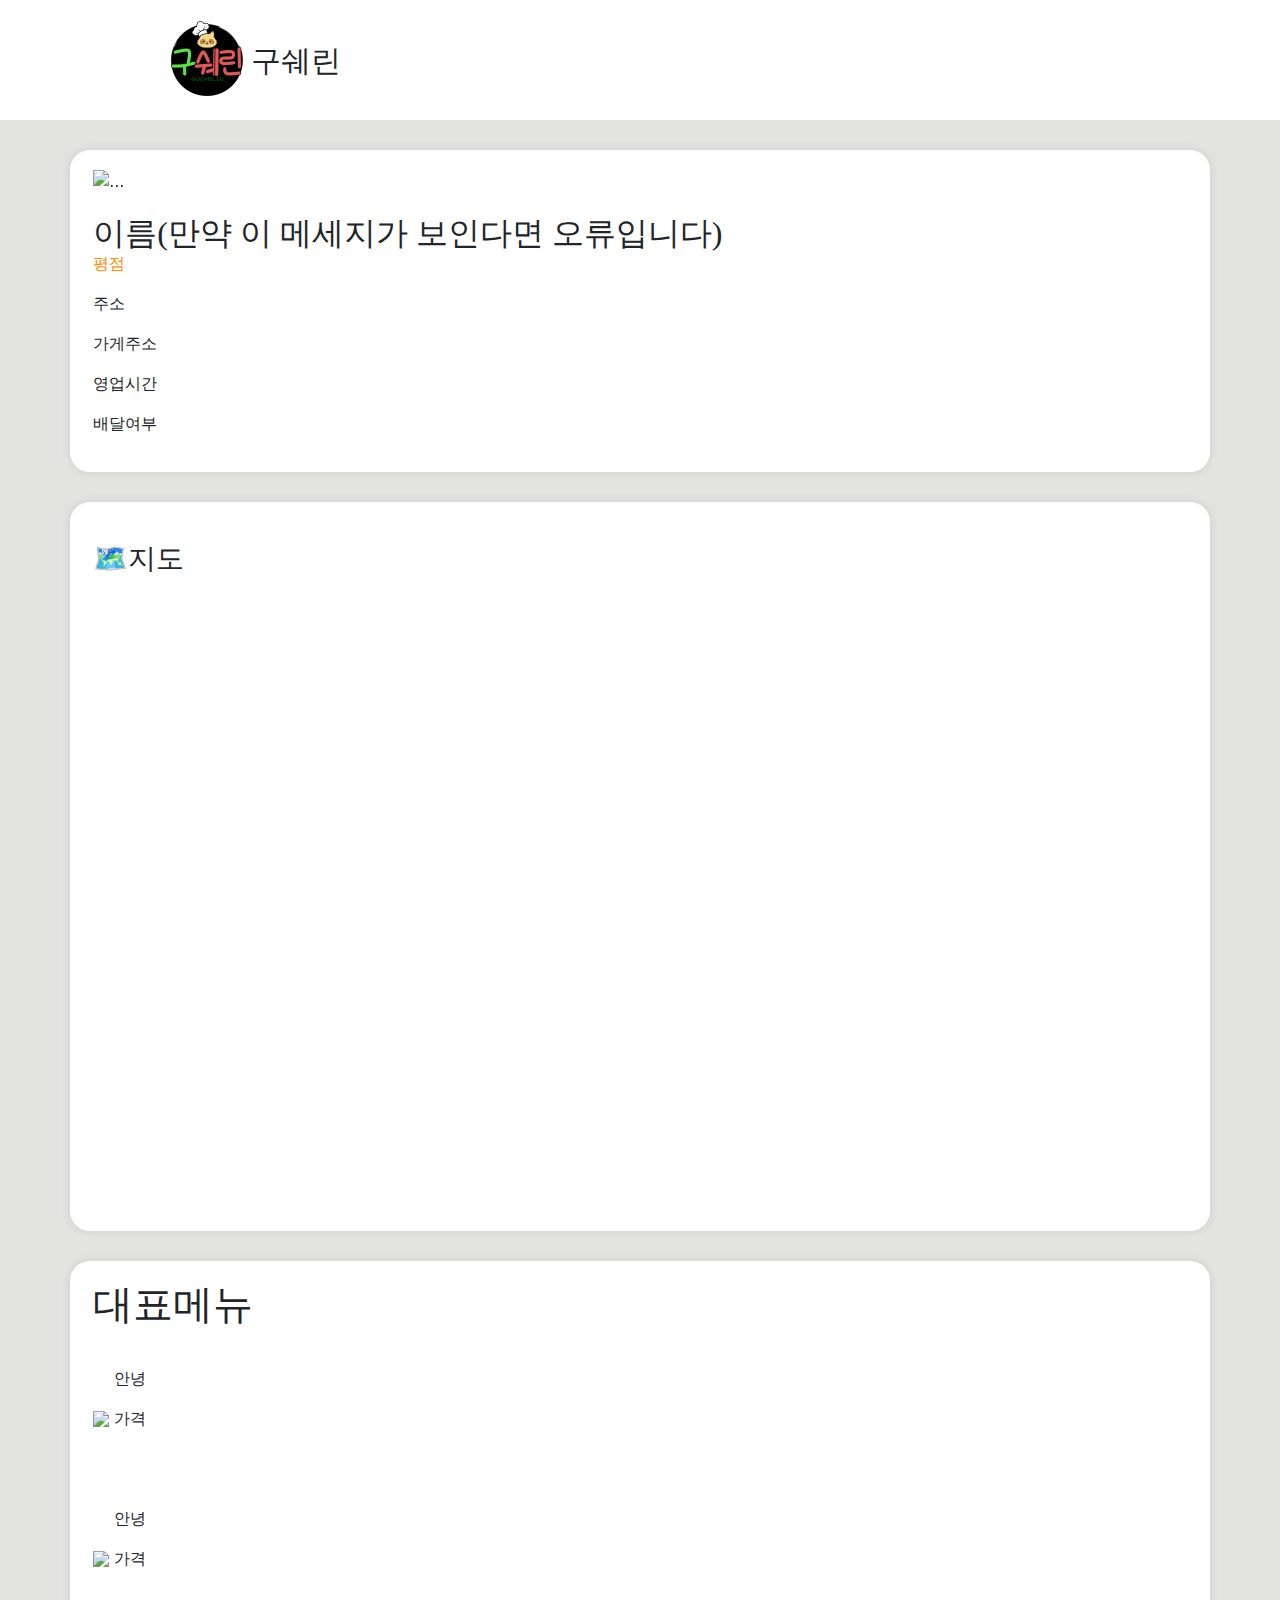
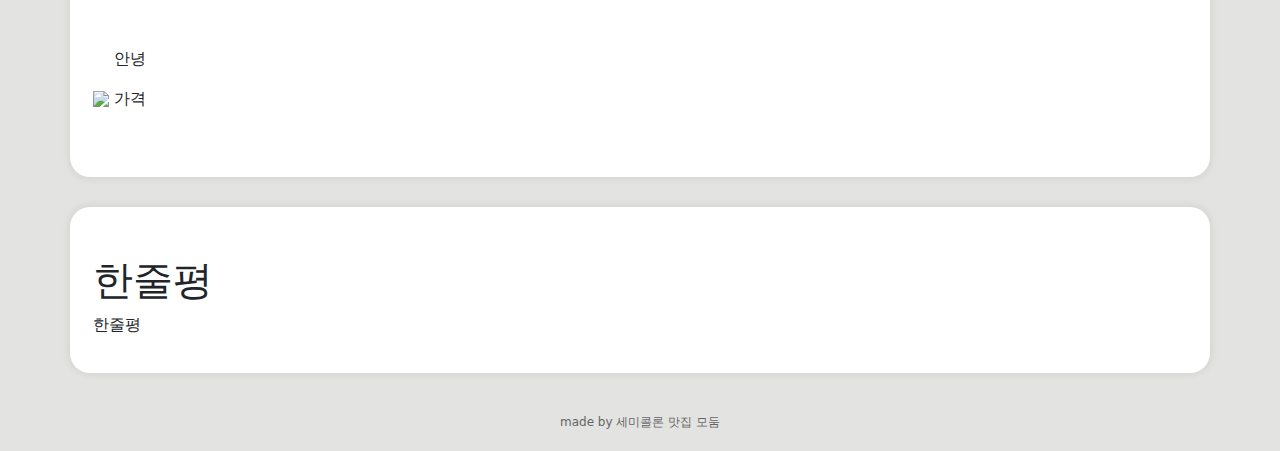
==== rest/rest.html @ 91fd6b8e "test" ====
<!doctype html>
<html lang="ko">
    <head>
        <meta charset="UTF-8" />
        <meta name="viewport" content="width=device-width, initial-scale=1.0" />
        <link rel="icon" href="img/logo.jpg" />
        <link href="main.css" rel="stylesheet" />
        <link
            href="https://cdn.jsdelivr.net/npm/bootstrap@5.3.3/dist/css/bootstrap.min.css"
            rel="stylesheet"
            integrity="sha384-QWTKZyjpPEjISv5WaRU9OFeRpok6YctnYmDr5pNlyT2bRjXh0JMhjY6hW+ALEwIH"
            crossorigin="anonymous" />
        <title>맛집리뷰</title>
    </head>
    <body style="background-color: #e3e3e2">
        <nav class="top-corner" style= "background-color: white;">
            <a class="navbar-brand" href="../index.html">
                <img style="margin-top: 20px; margin-bottom: 20px; margin-left: 13%" src="img/logo.jpg" width="80px;" height="80px" />
                <span style="font-family: goorm-sans-code; font-size: 30px; vertical-align: middle">구쉐린</span>
            </a>
        </nav>
        <div class="container">
            <div id="carouselExample" class="carousel slide" style="margin-left: 1%">
                <div class="carousel-inner">
                    <div class="carousel-item active">
                        <img id="firstimgplace" src=".." class="d-block w-100" alt="..." />
                    </div>
                    <!--첫번째 이미지 -->
                    <div class="carousel-item">
                        <img id="secondimgplace" src=".." class="d-block w-100" alt="..." />
                    </div>
                    <!--두번째 이미지 -->
                    <div class="carousel-item">
                        <img id="thirdimgplace" src=".." class="d-block w-100" alt="..." />
                    </div>
                    <!--세번째 이미지 -->
                </div>
                <button
                    class="carousel-control-prev"
                    type="button"
                    data-bs-target="#carouselExample"
                    data-bs-slide="prev">
                    <span class="carousel-control-prev-icon" aria-hidden="true"></span>
                    <span class="visually-hidden">Previous</span>
                </button>
                <button
                    class="carousel-control-next"
                    type="button"
                    data-bs-target="#carouselExample"
                    data-bs-slide="next">
                    <span class="carousel-control-next-icon" aria-hidden="true"></span>
                    <span class="visually-hidden">Next</span>
                </button>
            </div>
            <script src="https://cdn.jsdelivr.net/npm/bootstrap@5.3.3/dist/js/bootstrap.bundle.min.js"></script>

            <div class="restaurant-info">
                <h2 id="name" style="font-family: Paperlogy-8ExtraBold">이름(만약 이 메세지가 보인다면 오류입니다)</h2>
                <p id="ratingplace" style="font-family: Paperlogy-8ExtraBold; color: darkorange">평점</p>
                <p id="addressplace" style="font-family: Paperlogy-8ExtraBold">주소</p>
                <p id="numberplace" style="font-family: Paperlogy-8ExtraBold">가게주소</p>
                <p id="timezone" style="font-family: Paperlogy-8ExtraBold">영업시간</p>
                <p id="deliveryzone" style="font-family: Paperlogy-8ExtraBold">배달여부</p>
            </div>
        </div>
        <div class="container">
            <div class="map">
                <h3 style="font-family: Paperlogy-8ExtraBold; margin-left: 1%">🗺️지도</h3>
                <iframe
                    title="map"
                    id="mapzone"
                    src="https://www.google.com/maps/embed?pb=!1m18!1m12!1m3!1d103506.68572580551!2d129.07898741640625!3d35.83468279999998!2m3!1f0!2f0!3f0!3m2!1i1024!2i768!4f13.1!3m3!1m2!1s0x35664e67aead8a6b%3A0x28a9d45e5267e482!2z7LKo7ISx64yA!5e0!3m2!1sko!2skr!4v1720609677870!5m2!1sko!2skr"
                    width="100%"
                    height="600"
                    style="border-radius: 15px"
                    allowfullscreen=""
                    loading="lazy"
                    referrerpolicy="no-referrer-when-downgrade"></iframe>
            </div>
        </div>
        <div class="container">
            <h1 id="mainmeundetail" style="font-family: Paperlogy-8ExtraBold; margin-left: 1%;">대표메뉴</h1>
            
            <div class="Junseo">
                <img id="subimg1zone" width="300px;" src=".." />
                <div style="display: inline-block">
                    <p id="fmmzone">안녕</p>
                    <p id="fmmdzone">가격</p>
                </div>
            </div>
            <br>
            <div class="Junseo">
                <img id="subimg2zone" width="300px;" src=".." />
                <div style="display: inline-block">
                    <p id="smmzone">안녕</p>
                    <p id="smmdzone">가격</p>
                </div>
            </div>
            <br>
            <div class="Junseo">
                <img id="subimg3zone" width="300px;" src=".." />
                <div style="display: inline-block">
                    <p id="tmmzone">안녕</p>
                    <p id="tmmdzone">가격</p>
                </div>
                
            </div>
        </div>
        <div class="container">
            <div class="pyeong">
                <h1>한줄평</h1>
                <p id="pyeongzone">한줄평</p>
            </div>
        </div>
        <div class="footer">made by 세미콜론 맛집 모둠</div>

        <script src="receive.js"></script>
        <script
            src="https://code.jquery.com/jquery-3.7.1.min.js"
            integrity="sha256-/JqT3SQfawRcv/BIHPThkBvs0OEvtFFmqPF/lYI/Cxo="
            crossorigin="anonymous"></script>
        <script>
            $("#name").html(name);
            $("#firstimgplace").attr("src", "img/" + firstimgurl);
            $("#secondimgplace").attr("src", "img/" + secondimgurl);
            $("#thirdimgplace").attr("src", "img/" + thirdimgurl);
            $("#addressplace").html("🚩 " + address);
            $("#ratingplace").html(rating);
            $("#numberplace").html("📞 " + number);
            $("#timezone").html("🕛 " + time);
            $("#mapzone").attr("src", map);
            $("#fmmzone").html(fmm);
            $("#smmzone").html(smm);
            $("#tmmzone").html(tmm);
            $("#fmmdzone").html(fmmd);
            $("#smmdzone").html(smmd);
            $("#tmmdzone").html(tmmd);
            $("#subimg1zone").attr("src", "img/" + firstsubimg);
            $("#subimg2zone").attr("src", "img/" + secondsubimg);
            $("#subimg3zone").attr("src", "img/" + thirdsubimg);
            $("#deliveryzone").html("🛵 배달여부:" + baedal);
            $("#pyeongzone").html(pyeong);
            $("#mainmeundetail").html(name + "의 대표메뉴");
            console.log(pyeong);
            console.log(fmm);
            console.log(fmmd);
            console.log("Hell World");
        </script>
    </body>
</html>
---- rest/main.css ----
body {
    font-family: Arial, sans-serif;
    margin: 0;
    padding: 0;
    background-color: #f4f4f4;
}
.container {
    width: 100%;
    max-width: 800px;
    margin: 0 auto;
    background-color: white;
    padding: 20px;
    box-shadow: 0 0 10px rgba(0, 0, 0, 0.1);
    border-radius: 20px;
    margin-top: 30px;
}
.header {
    text-align: center;
    margin-bottom: 20px;
}
.header h1 {
    margin: 0;
}
.image-placeholder {
    width: 100%;
    height: 300px;
    background-color: #ccc;
    display: flex;
    align-items: center;
    justify-content: center;
    font-size: 24px;
    color: #666;
}
.restaurant-info {
    margin-top: 20px;
    margin-left: 1%
}
.restaurant-info h2 {
    margin: 0;
}
.rating {
    color: gold;
}
.map {
    margin: 20px 0;
    border-radius: 15px;
}
.menu-images {
    display: grid;
    grid-template-columns: repeat(3, 1fr);
    gap: 10px;
}
.menu-images .image-placeholder {
    height: 150px;
}
.footer {
    text-align: center;
    margin-top: 20px;
    font-size: 12px;
    color: #666;
    padding: 20px;
}

iframe {
    border-radius: 15px;
    width: 100%;
    height: 600px;
}

@font-face {
    font-family: "goorm-sans-code";
    src: url("https://fastly.jsdelivr.net/gh/projectnoonnu/2408@1.0/goorm-sans-code.woff2") format("woff2");
    font-weight: normal;
    font-style: normal;
}

@font-face {
    font-family: "Paperlogy-8ExtraBold";
    src: url("https://fastly.jsdelivr.net/gh/projectnoonnu/2408-3@1.0/Paperlogy-8ExtraBold.woff2") format("woff2");
    font-weight: 400;
    font-style: normal;
}
.pyeong {
    font-family: Paperlogy-8ExtraBold;
    margin-top: 30px;
    margin-left: 1%;
}
.Junseo {
    display: inline-block;
    margin-bottom: 30px;
    margin-left: 1%;
    margin-top: 30px;
}
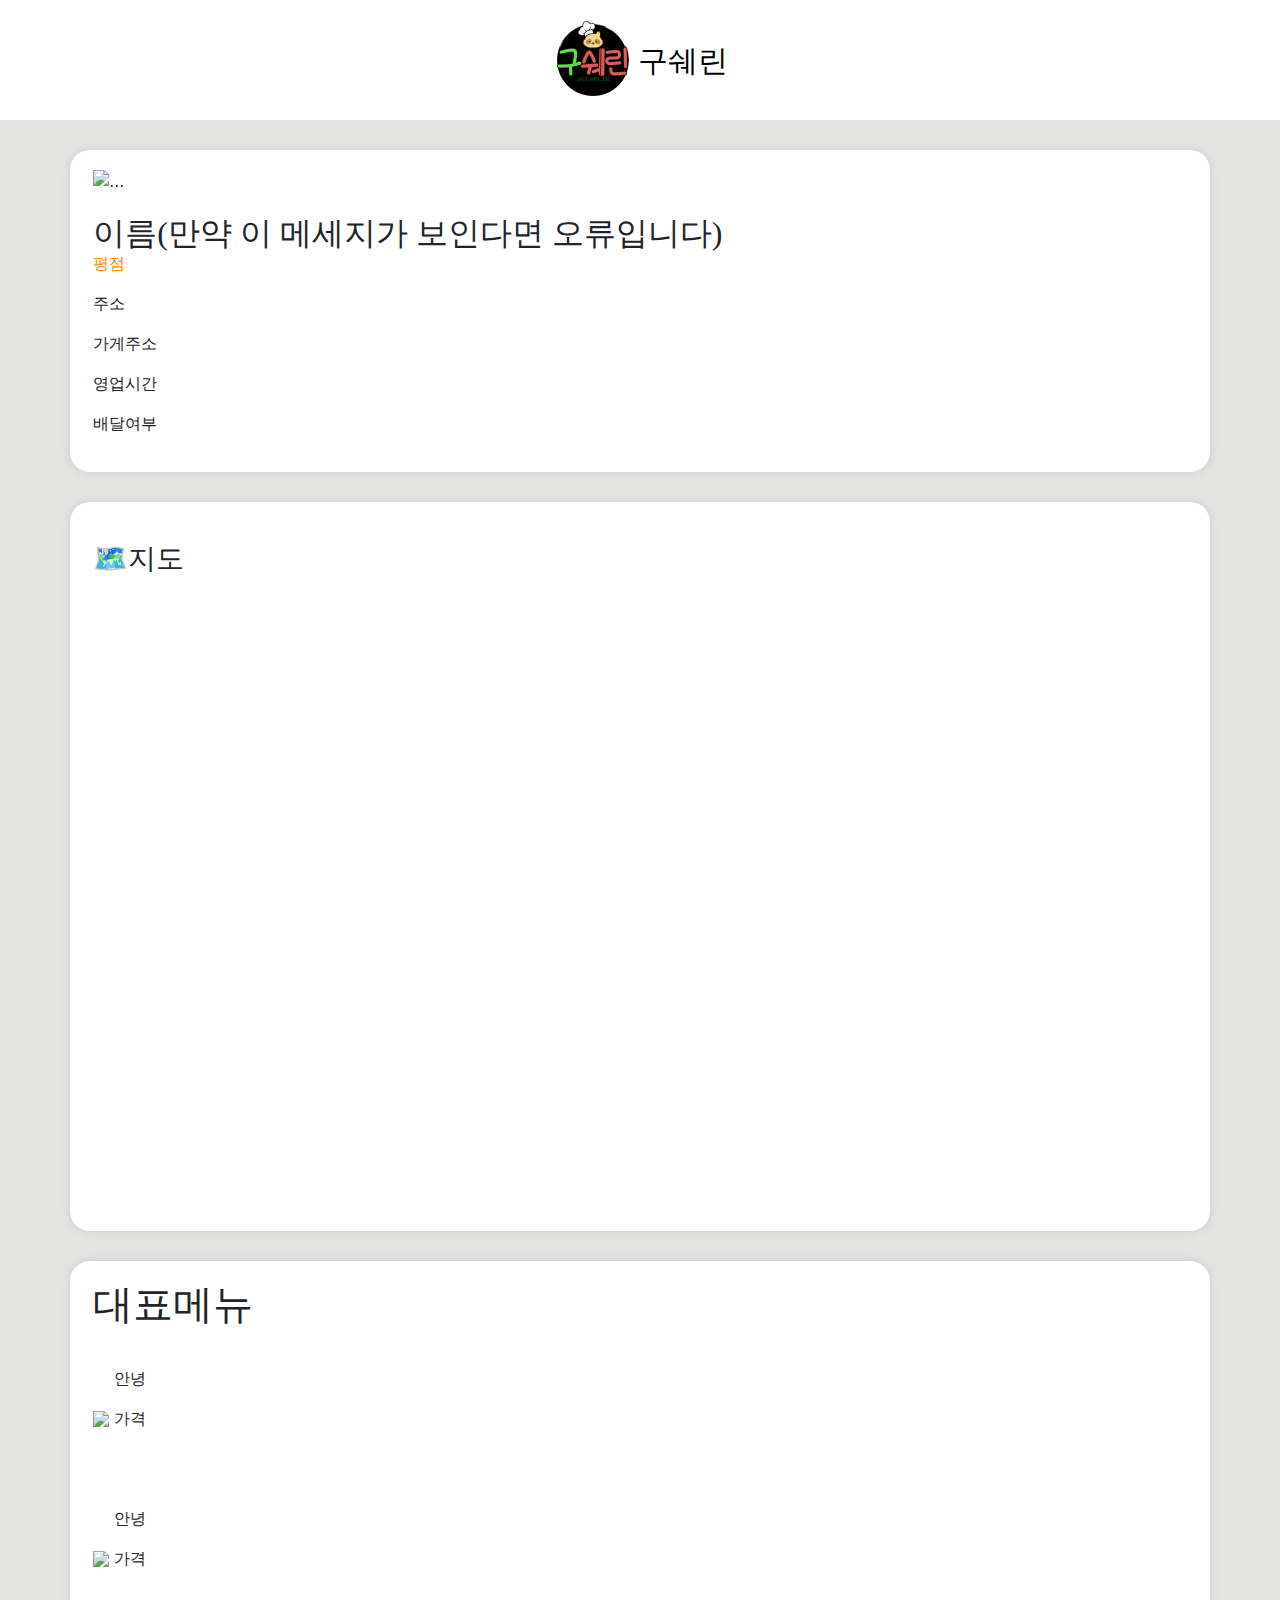
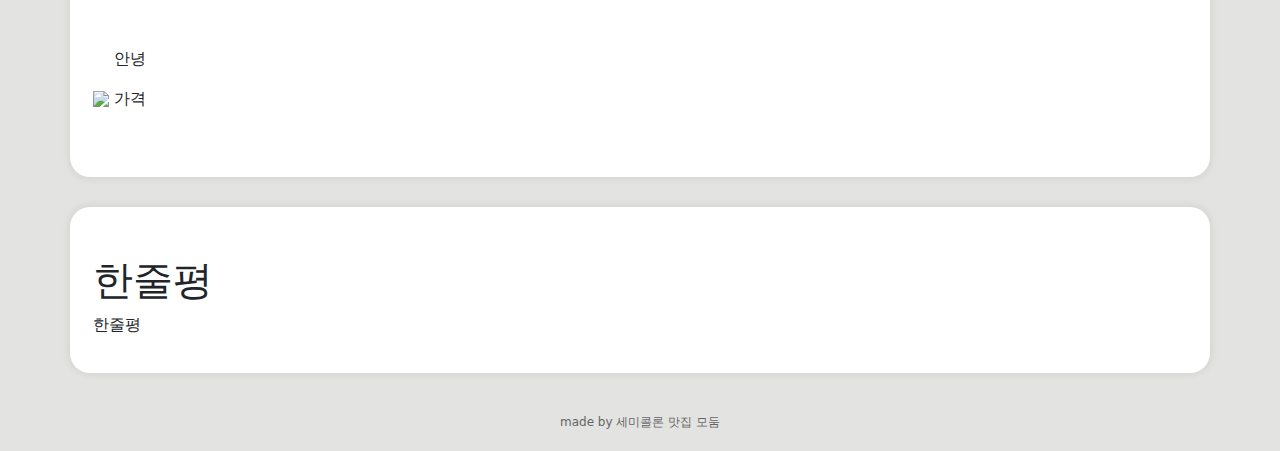
==== commit f7fcda10: "Update" ====
--- a/rest/rest.html
+++ b/rest/rest.html
@@ -10,13 +10,13 @@
             rel="stylesheet"
             integrity="sha384-QWTKZyjpPEjISv5WaRU9OFeRpok6YctnYmDr5pNlyT2bRjXh0JMhjY6hW+ALEwIH"
             crossorigin="anonymous" />
-        <title>맛집리뷰</title>
+        <title>식당 소개</title>
     </head>
     <body style="background-color: #e3e3e2">
-        <nav class="top-corner" style= "background-color: white;">
-            <a class="navbar-brand" href="../index.html">
-                <img style="margin-top: 20px; margin-bottom: 20px; margin-left: 13%" src="img/logo.jpg" width="80px;" height="80px" />
-                <span style="font-family: goorm-sans-code; font-size: 30px; vertical-align: middle">구쉐린</span>
+        <nav style="text-decoration: none; color: inherit; text-align: center; background-color: white;" class="top-corner">
+            <a href="../index.html" style="text-decoration-line: none">
+                <img style="margin-top: 20px; margin-bottom: 20px; text-align: center;" src="img/logo.jpg" width="80px;" height="80px" />
+                <span style = "color: black; font-family: goorm-sans-code; font-size: 30px; vertical-align: middle; text-decoration: none">구쉐린</span>
             </a>
         </nav>
         <div class="container">
@@ -127,7 +127,7 @@
             $("#addressplace").html("🚩 " + address);
             $("#ratingplace").html(rating);
             $("#numberplace").html("📞 " + number);
-            $("#timezone").html("🕛 " + time);
+            $("#timezone").html("🕛" + "<br>&nbsp" + time);
             $("#mapzone").attr("src", map);
             $("#fmmzone").html(fmm);
             $("#smmzone").html(smm);
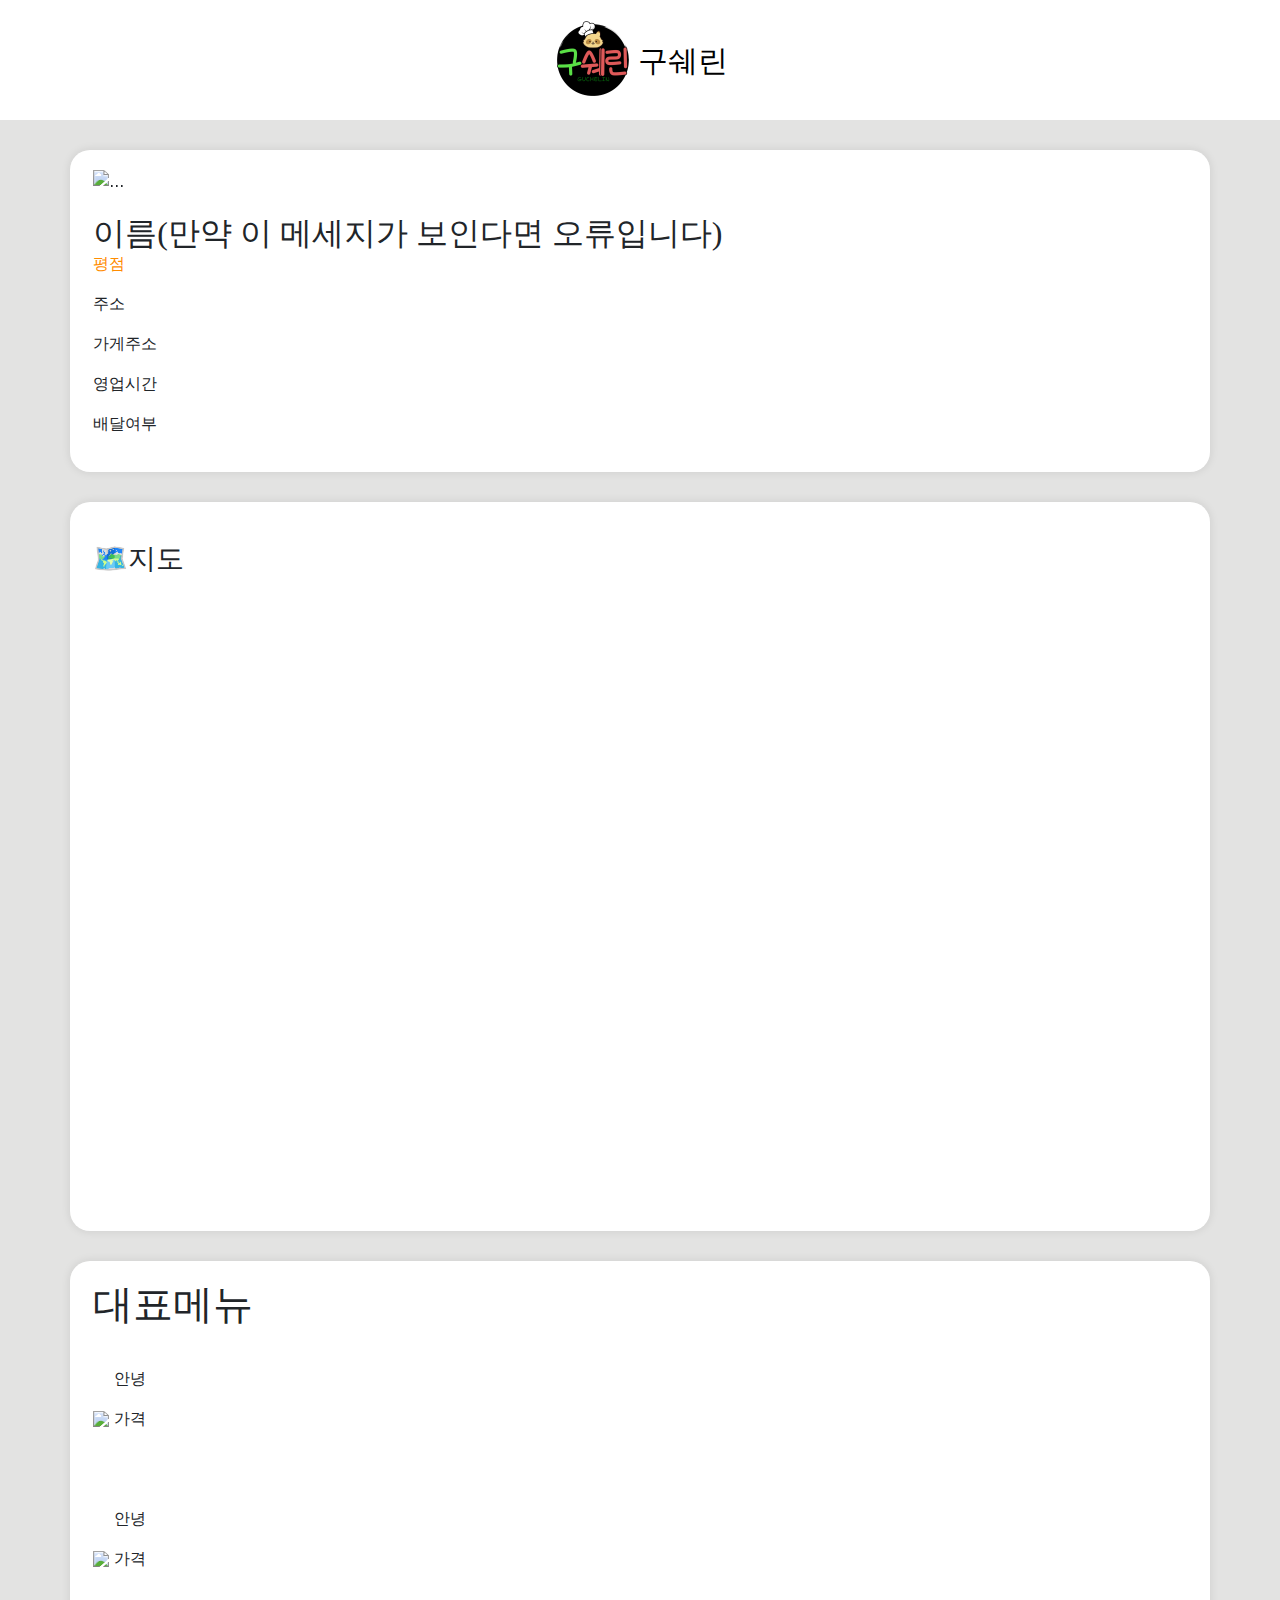
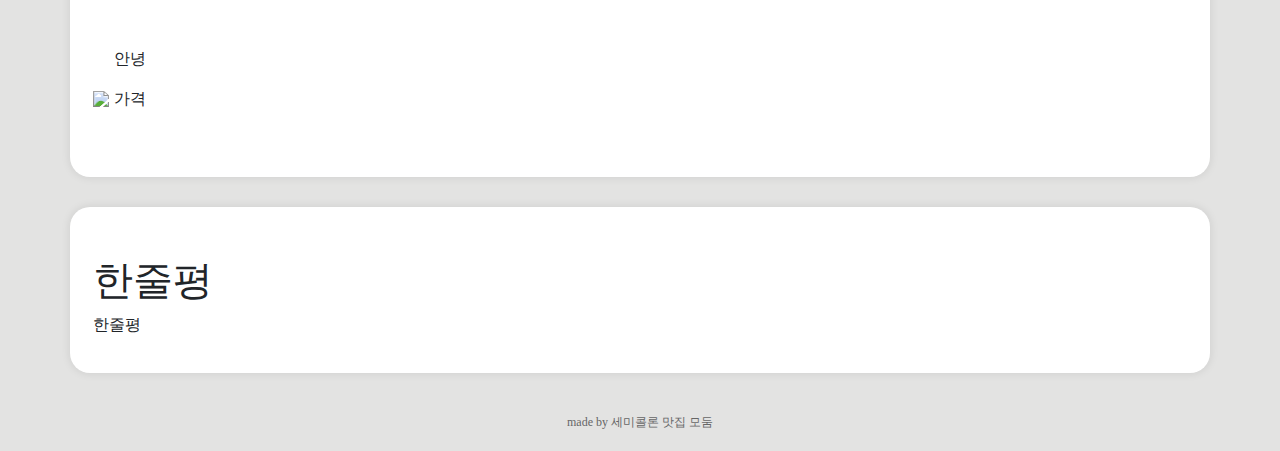
==== commit 98a4cf25: "Update" ====
--- a/rest/rest.html
+++ b/rest/rest.html
@@ -15,7 +15,7 @@
     <body style="background-color: #e3e3e2">
         <nav style="text-decoration: none; color: inherit; text-align: center; background-color: white;" class="top-corner">
             <a href="../index.html" style="text-decoration-line: none">
-                <img style="margin-top: 20px; margin-bottom: 20px; text-align: center;" src="img/logo.jpg" width="80px;" height="80px" />
+                <img style="margin-top: 20px; margin-bottom: 20px; text-align: center;" src="img/logo.webp" width="80px;" height="80px" />
                 <span style = "color: black; font-family: goorm-sans-code; font-size: 30px; vertical-align: middle; text-decoration: none">구쉐린</span>
             </a>
         </nav>
@@ -55,17 +55,17 @@
             <script src="https://cdn.jsdelivr.net/npm/bootstrap@5.3.3/dist/js/bootstrap.bundle.min.js"></script>
 
             <div class="restaurant-info">
-                <h2 id="name" style="font-family: Paperlogy-8ExtraBold">이름(만약 이 메세지가 보인다면 오류입니다)</h2>
-                <p id="ratingplace" style="font-family: Paperlogy-8ExtraBold; color: darkorange">평점</p>
-                <p id="addressplace" style="font-family: Paperlogy-8ExtraBold">주소</p>
-                <p id="numberplace" style="font-family: Paperlogy-8ExtraBold">가게주소</p>
-                <p id="timezone" style="font-family: Paperlogy-8ExtraBold">영업시간</p>
-                <p id="deliveryzone" style="font-family: Paperlogy-8ExtraBold">배달여부</p>
+                <h2 id="name" style="font-family: BMJUA">이름(만약 이 메세지가 보인다면 오류입니다)</h2>
+                <p id="ratingplace" style="font-family: BMJUA; color: darkorange">평점</p>
+                <p id="addressplace" style="font-family: BMJUA">주소</p>
+                <p id="numberplace" style="font-family: BMJUA">가게주소</p>
+                <p id="timezone" style="font-family: BMJUA">영업시간</p>
+                <p id="deliveryzone" style="font-family: BMJUA">배달여부</p>
             </div>
         </div>
         <div class="container">
             <div class="map">
-                <h3 style="font-family: Paperlogy-8ExtraBold; margin-left: 1%">🗺️지도</h3>
+                <h3 style="font-family: BMJUA; margin-left: 1%">🗺️지도</h3>
                 <iframe
                     title="map"
                     id="mapzone"
@@ -79,7 +79,7 @@
             </div>
         </div>
         <div class="container">
-            <h1 id="mainmeundetail" style="font-family: Paperlogy-8ExtraBold; margin-left: 1%;">대표메뉴</h1>
+            <h1 id="mainmeundetail" style="font-family: BMJUA; margin-left: 1%;">대표메뉴</h1>
             
             <div class="Junseo">
                 <img id="subimg1zone" width="300px;" src=".." />
--- a/rest/main.css
+++ b/rest/main.css
@@ -59,6 +59,7 @@
     font-size: 12px;
     color: #666;
     padding: 20px;
+    font-family: BMJUA;
 }
 
 iframe {
@@ -67,23 +68,11 @@
     height: 600px;
 }
 
-@font-face {
-    font-family: "goorm-sans-code";
-    src: url("https://fastly.jsdelivr.net/gh/projectnoonnu/2408@1.0/goorm-sans-code.woff2") format("woff2");
-    font-weight: normal;
-    font-style: normal;
-}
-
-@font-face {
-    font-family: "Paperlogy-8ExtraBold";
-    src: url("https://fastly.jsdelivr.net/gh/projectnoonnu/2408-3@1.0/Paperlogy-8ExtraBold.woff2") format("woff2");
-    font-weight: 400;
-    font-style: normal;
-}
 .pyeong {
-    font-family: Paperlogy-8ExtraBold;
+    font-family: BMJUA;
     margin-top: 30px;
     margin-left: 1%;
+    font-size: 15px;
 }
 .Junseo {
     display: inline-block;
@@ -91,3 +80,14 @@
     margin-left: 1%;
     margin-top: 30px;
 }
+
+p {
+    font-family: BMJUA;
+    font-size: 16px;
+}
+@font-face {
+    font-family: 'BMJUA';
+    src: url('https://fastly.jsdelivr.net/gh/projectnoonnu/noonfonts_one@1.0/BMJUA.woff') format('woff');
+    font-weight: normal;
+    font-style: normal;
+}